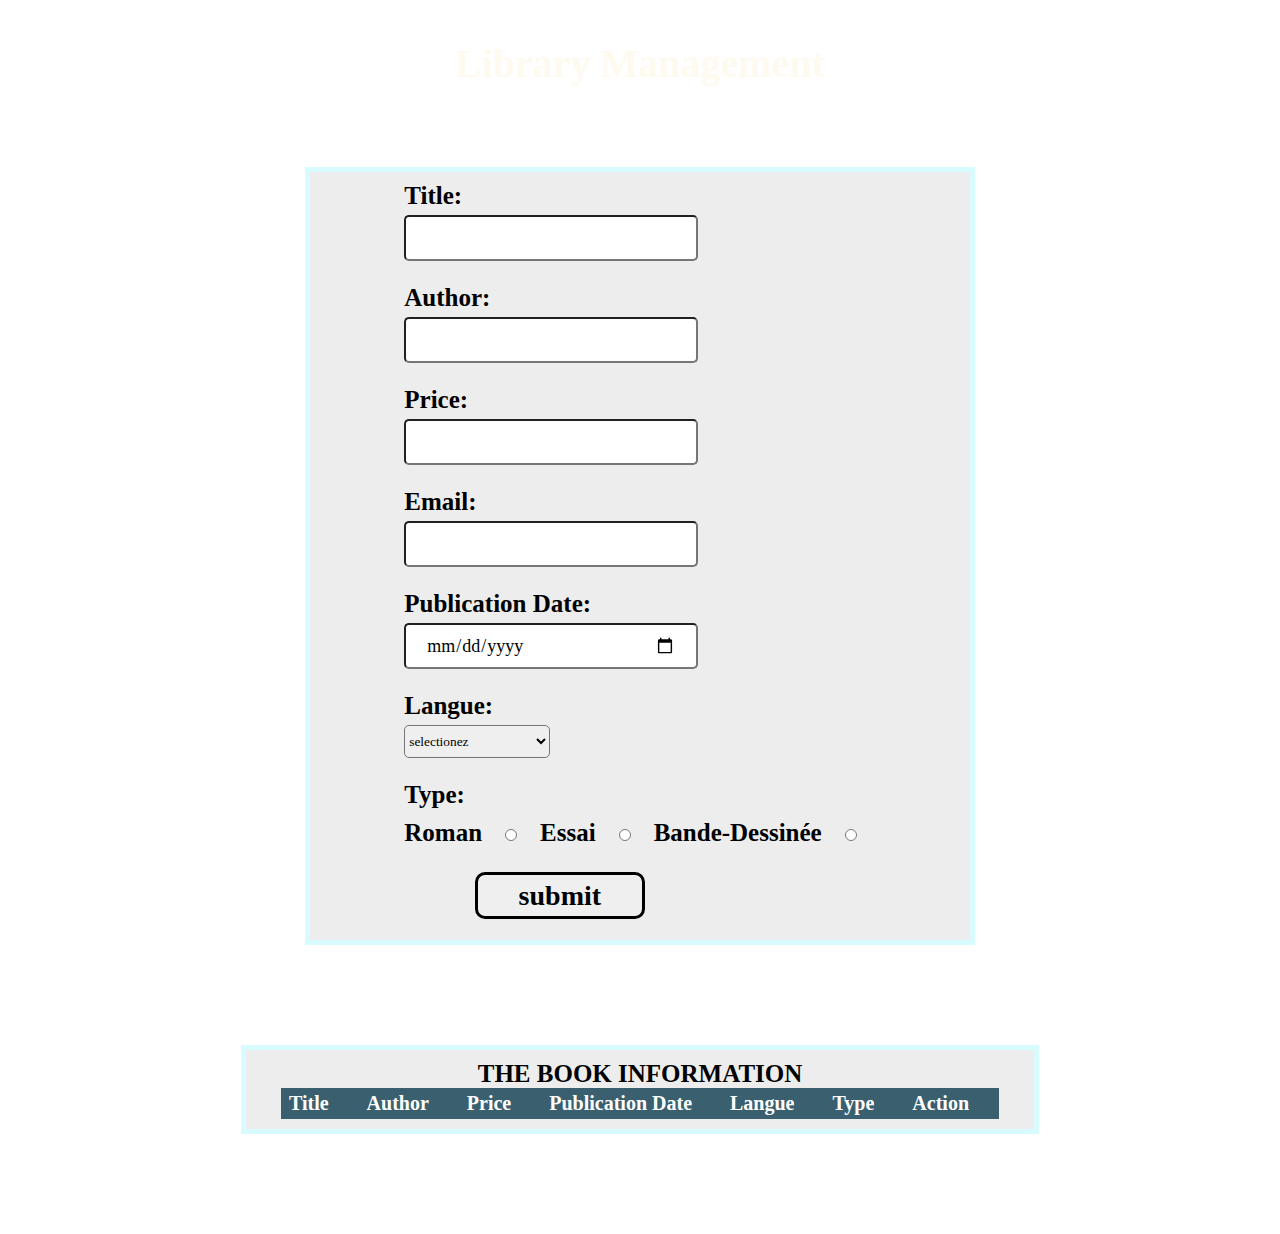
==== index.html @ a6397d5f "créer liste js" ====
<!DOCTYPE html>
<html lang="en">
<head>
    <meta charset="UTF-8">
    <meta http-equiv="X-UA-Compatible" content="IE=edge">
    <meta name="viewport" content="width=device-width, initial-scale=1.0">
    <link rel="stylesheet" href="style.css">
    <title>Document</title>
    
</head>
<body>
    
                <h1>Library Management</h1>

        <div id="Form_div">

            <form id="MyForm" action="">
                
                <!-- ---------- myTitle ------------ -->

                <div id="Title_div">
                    
                    <label  for="">Title:</label>
                    <p id="erreurTitle" class="error"></p>
                    <input id="Title" type="text" name=""> <br><br>
                </div>

                <!-- ---------- myAuthor ------------ -->

                <div id="Author_div">
                    <label  for="">Author:</label>
                    <p id="erreurAuthor" class="error"></p> 
                    <input id="Author" type="text" name=""><br><br>
                </div>

                <!-- ---------- myprice ------------ -->

                <div id="Price_div" >
                    <label for="">Price:</label>
                    <p id="erreurprice" class="error"></p>
                    <input id="Prix" type="" name=""><br><br>
                </div>

                <!-- ---------- myEmail ------------ -->

                <div id="Email_div">
                    <label  for="">Email:</label>
                    <p id="erreurEmail" class="error"></p>
                    <input id="Email" type="text" name="email"><br><br>
                </div>

                <!-- ---------- mydate ------------ -->

                <div id="Date_div">
                    <label  for="">Publication Date:</label>
                    <p id="erreurdate" class="error"></p>
                    <input id="date" type="date" name=""><br><br>
                </div>

                <!-- ---------- mylangue ------------ -->

                <div id="Langue_div">
                    <label  for="">Langue:</label>
                    <p id="erreurLangue" class="error"></p>
                    <select id="langue" name="Trie" >
                        <option value="default" id="select" disabled hidden selected value="">Trier</option>    
                        <option value="default" id="select" disabled hidden selected value="">selectionez</option>
                        <option value="Arabe">Arabe</option>
                        <option value="Français">Français</option>
                        <option value="Anglais">Anglais</option>
                    </select> <br><br>
                </div>

                <!-- ---------- mytype ------------ -->

                <div id="type_div">
                    
                    <label id="type" for="">Type:</label>
                        <p id="erreurType" class="error"></p> 
                    <label for="">Roman</label>
                        <input type="radio" id="Roman" name="fav_language" value="Roman" class="type"> 
                    <label for="">Essai</label>
                        <input type="radio" id="Essai" name="fav_language" value="Essai" class="type"> 
                    <label for="">Bande-Dessinée</label>
                        <input type="radio" id="Bande-Dessinée" name="fav_language" value="Bande-Dessinée" class="type">
                </div>        

                <!-- ---------- mysubmit ------------ -->

                <div id="Submit_div">
                    <input id="submit" type="submit" value="submit" name="submit">
                </div>

            </form>
        </div>

        <!-- ---------- myTable ------------ -->

    <div id="Table_div">
        <table id="Table"  >
            <caption>THE BOOK INFORMATION</caption>
            <tr>
                
                <th >Title</th>
                <th >Author</th>
                <th >Price</th>
                <th >Publication Date</th>
                <th >Langue</th>
                <th >Type</th>
                <th >Action</th>

            </tr>
        </table>

    </div>
    
    <script src="main.js"></script>
</body>
</html>
---- style.css ----
* {
    margin: 0;
    padding: 0;
    font-family: 'Times New Roman', Times, serif;
}
body{
    background-image: url(Photo/libraryBooks.jpg);
    /* background-size: cover; */
    /* width: 100%; */
    background-repeat: no-repeat;
    background-attachment: fixed;
    background-size: cover;
}
h1{
    text-align: center;
    margin-top: 40px;
    font-size: 40px;
    font-weight: bold;
    color: floralwhite;
}
#Form_div{
    width: 50%;
  margin: 80px auto;
  padding: 10px;
  background-color: rgba(226, 226, 226, 0.63);
  border: 5px solid #D7FBFF;
  display: flex;
  justify-content: center;
}
label{
    font-size: 25px;
    font-weight: bold;
}
#Form_div input {
    width: 250px;
    height:12px; 
    padding: 15px 20px;
    margin: 5px 0; 
    border-radius: 5px;
    font-size: 18px;
}

.error{
    font-size: 20px;
    
}
#langue{
    width: 146px;
    height: 33px;
    /* padding: 14px 23px; */
    margin: 5px 0;
    border-radius: 5px;
}
caption{
    font-size: 25px;

}
#Table_div{
    width: 60%;
	margin: 100px auto;
	padding: 10px;
	background-color: rgba(226, 226, 226, 0.63);
	border: 5px solid #D7FBFF;
    display: flex;
  justify-content: center;
}
caption{
    font-size: 25px;
    font-weight: bold;
}
table{
    border-collapse: collapse;
    font-size: 20px;
}
table th{
    text-align: left;
    background-color: #3a6070;
    color: #FFF;
    padding: 4px 30px 4px 8px;
}
table td{
    border: 1px solid #050505;
    padding: 4px  8px;
}
table tr:nth-child(odd) td{
    background-color: #748b97;
}
/*   */
.button{
width: 100%;
margin: 5px;
height: 40px;
}

#type_div input {
    width: 50px;
    height:12px; 
    padding: 15px 20px;
    margin: 20px 0;
}
#Submit_div input{
  
    width: 36%;
    margin: 11px 15%;
    height: 47px;
    padding: 2px 4px;
    border: solid;
    font-size: 28px;
    border-radius: 10px;
    font-weight: bold;

}
input[type="submit"]:hover{
    background: #4b99d8;
}
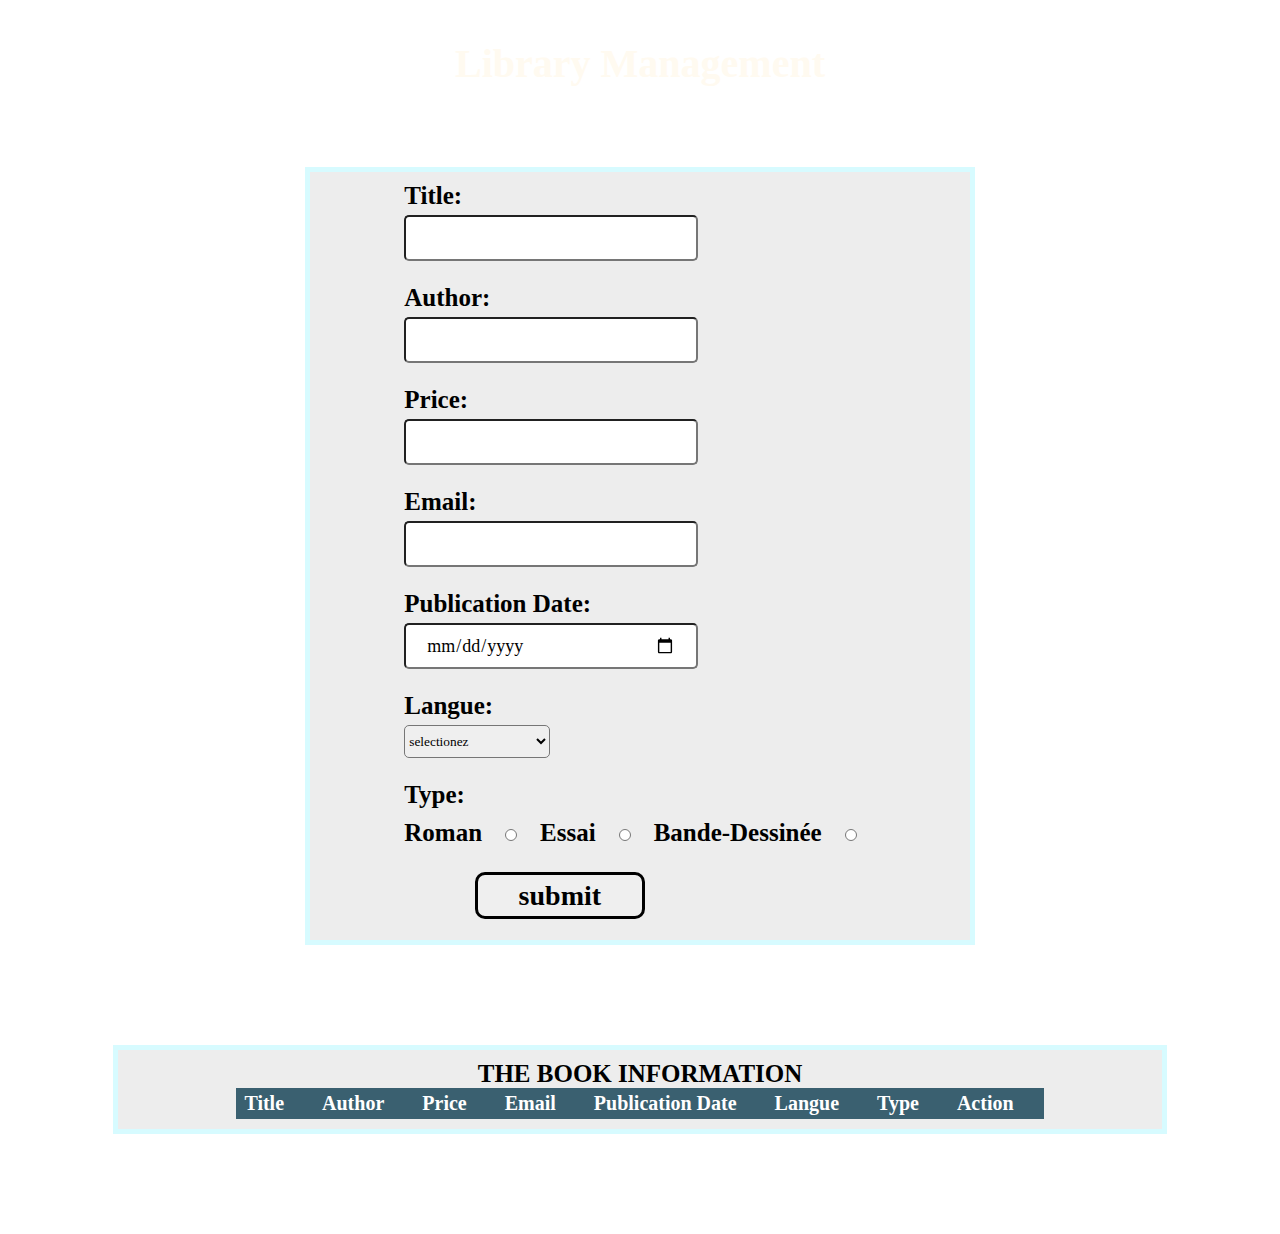
==== commit b7dc4962: "add list and push in table" ====
--- a/index.html
+++ b/index.html
@@ -63,11 +63,10 @@
                     <label  for="">Langue:</label>
                     <p id="erreurLangue" class="error"></p>
                     <select id="langue" name="Trie" >
-                        <option value="default" id="select" disabled hidden selected value="">Trier</option>    
                         <option value="default" id="select" disabled hidden selected value="">selectionez</option>
-                        <option value="Arabe">Arabe</option>
-                        <option value="Français">Français</option>
-                        <option value="Anglais">Anglais</option>
+                        <option value="Arabe">Arabic</option>
+                        <option value="Français">French </option>
+                        <option value="Anglais">English</option>
                     </select> <br><br>
                 </div>
 
@@ -99,19 +98,29 @@
     <div id="Table_div">
         <table id="Table"  >
             <caption>THE BOOK INFORMATION</caption>
+        <THead>
             <tr>
                 
                 <th >Title</th>
                 <th >Author</th>
                 <th >Price</th>
+                <th >Email</th>
                 <th >Publication Date</th>
                 <th >Langue</th>
                 <th >Type</th>
                 <th >Action</th>
 
             </tr>
+        </THead>
+        <Tbody id="tableBody">
+
+        </Tbody>
         </table>
+        
 
+    </div>
+    <div>
+        <p id="mesage"></p>
     </div>
     
     <script src="main.js"></script>
--- a/style.css
+++ b/style.css
@@ -56,7 +56,7 @@
 
 }
 #Table_div{
-    width: 60%;
+    width: 80%;
 	margin: 100px auto;
 	padding: 10px;
 	background-color: rgba(226, 226, 226, 0.63);
@@ -113,6 +113,10 @@
 input[type="submit"]:hover{
     background: #4b99d8;
 }
+p{
+    font-size: 20px;
+    color: #FFF;
+    text-align: center;
+}
 
 
-
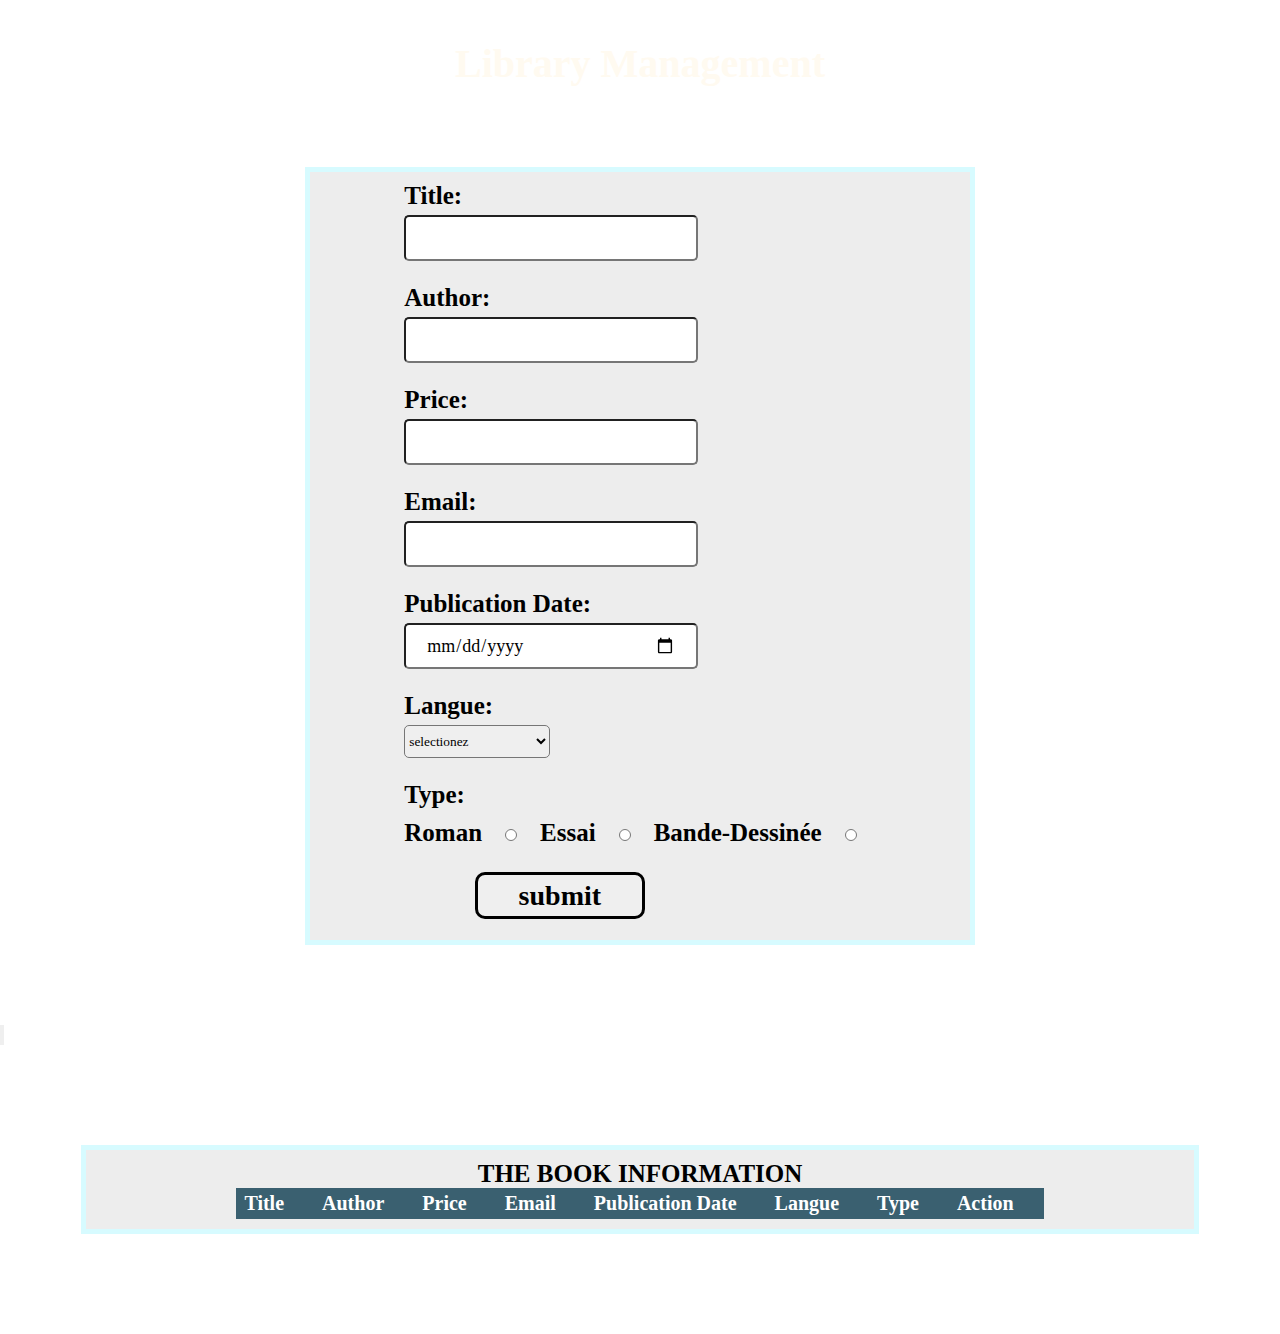
==== commit 469190aa: "add print table" ====
--- a/index.html
+++ b/index.html
@@ -63,7 +63,7 @@
                     <label  for="">Langue:</label>
                     <p id="erreurLangue" class="error"></p>
                     <select id="langue" name="Trie" >
-                        <option value="default" id="select" disabled hidden selected value="">selectionez</option>
+                        <option  id="select" disabled hidden selected value="">selectionez</option>
                         <option value="Arabe">Arabic</option>
                         <option value="Français">French </option>
                         <option value="Anglais">English</option>
@@ -92,6 +92,12 @@
 
             </form>
         </div>
+        <!-- --------- myMessage ------------- -->
+        <div>
+            <p id="mesage"></p>
+        </div>
+        <!-- --------- myPrint ------------- -->
+        <input type="button" onclick="printTable()" id="PRINT-BTN">      
 
         <!-- ---------- myTable ------------ -->
 
@@ -119,9 +125,7 @@
         
 
     </div>
-    <div>
-        <p id="mesage"></p>
-    </div>
+    
     
     <script src="main.js"></script>
 </body>
--- a/style.css
+++ b/style.css
@@ -56,7 +56,7 @@
 
 }
 #Table_div{
-    width: 80%;
+    width: 85%;
 	margin: 100px auto;
 	padding: 10px;
 	background-color: rgba(226, 226, 226, 0.63);
@@ -114,9 +114,11 @@
     background: #4b99d8;
 }
 p{
-    font-size: 20px;
+    font-size: 30px;
     color: #FFF;
     text-align: center;
+    margin: 0 20px;
+    font-weight: bold;
 }
 
 
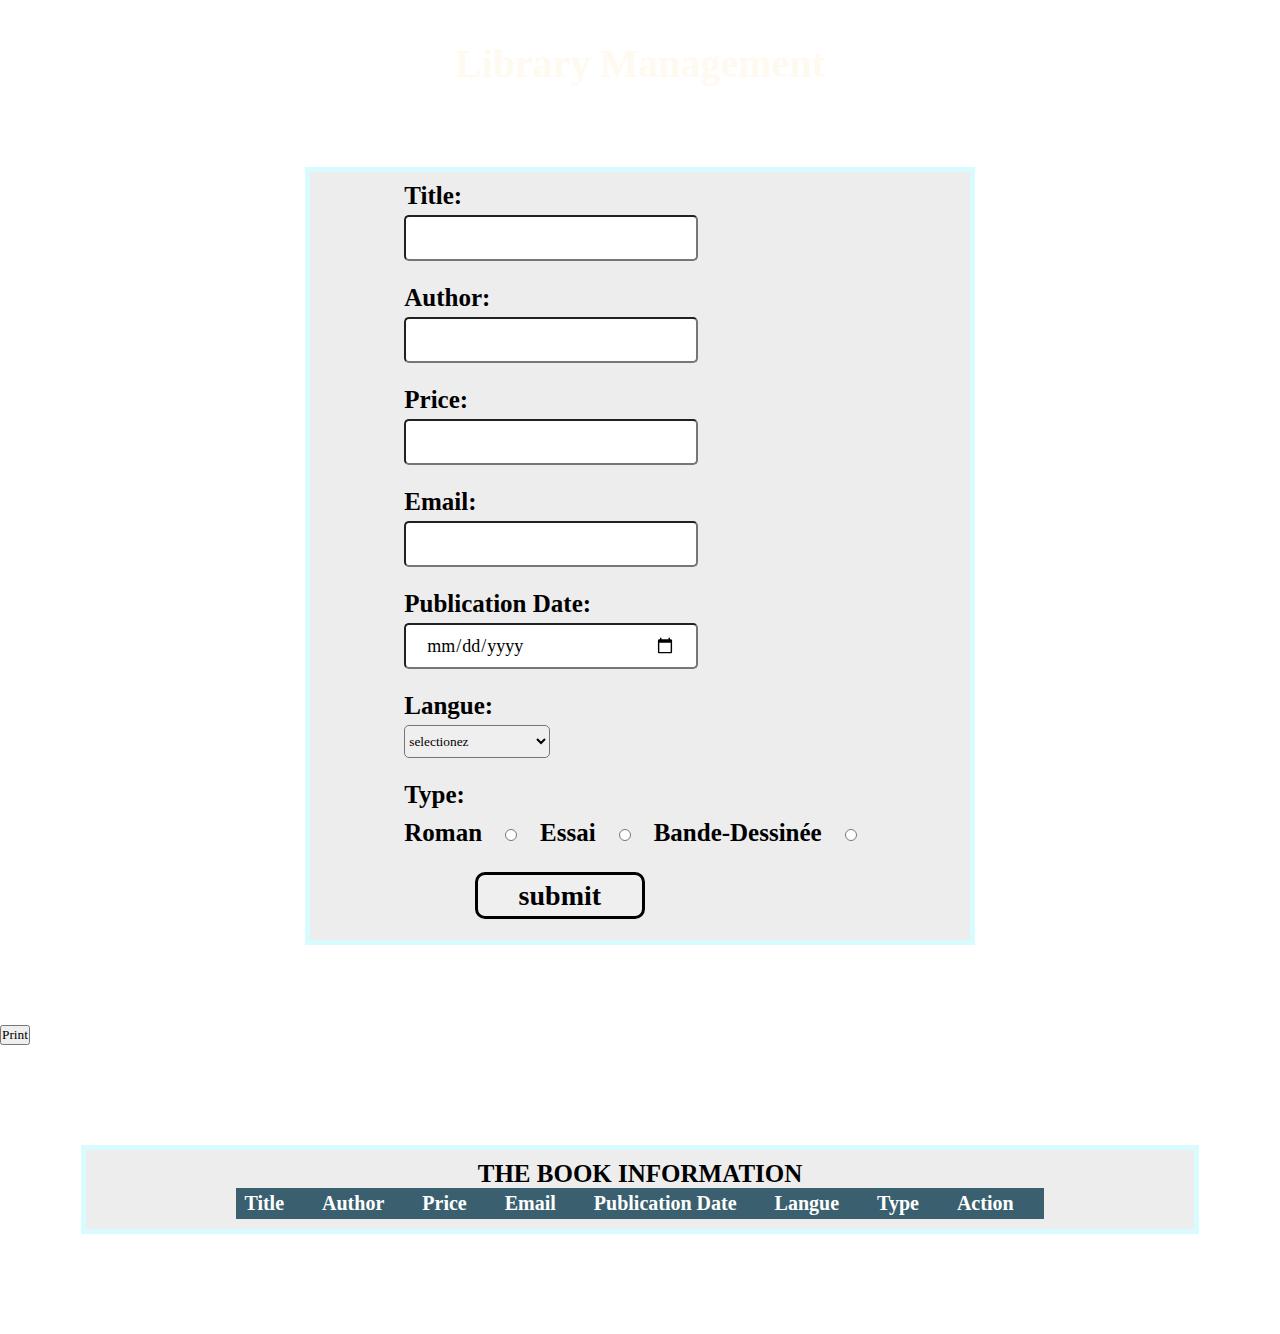
==== commit 36d33bd5: "add button print" ====
--- a/index.html
+++ b/index.html
@@ -97,7 +97,9 @@
             <p id="mesage"></p>
         </div>
         <!-- --------- myPrint ------------- -->
-        <input type="button" onclick="printTable()" id="PRINT-BTN">      
+
+        <!-- <input type="button" onclick="printTable()" id="PRINT-BTN">       -->
+        <button onclick="printTable()" id="PRINT-BTN">Print</button>
 
         <!-- ---------- myTable ------------ -->
 
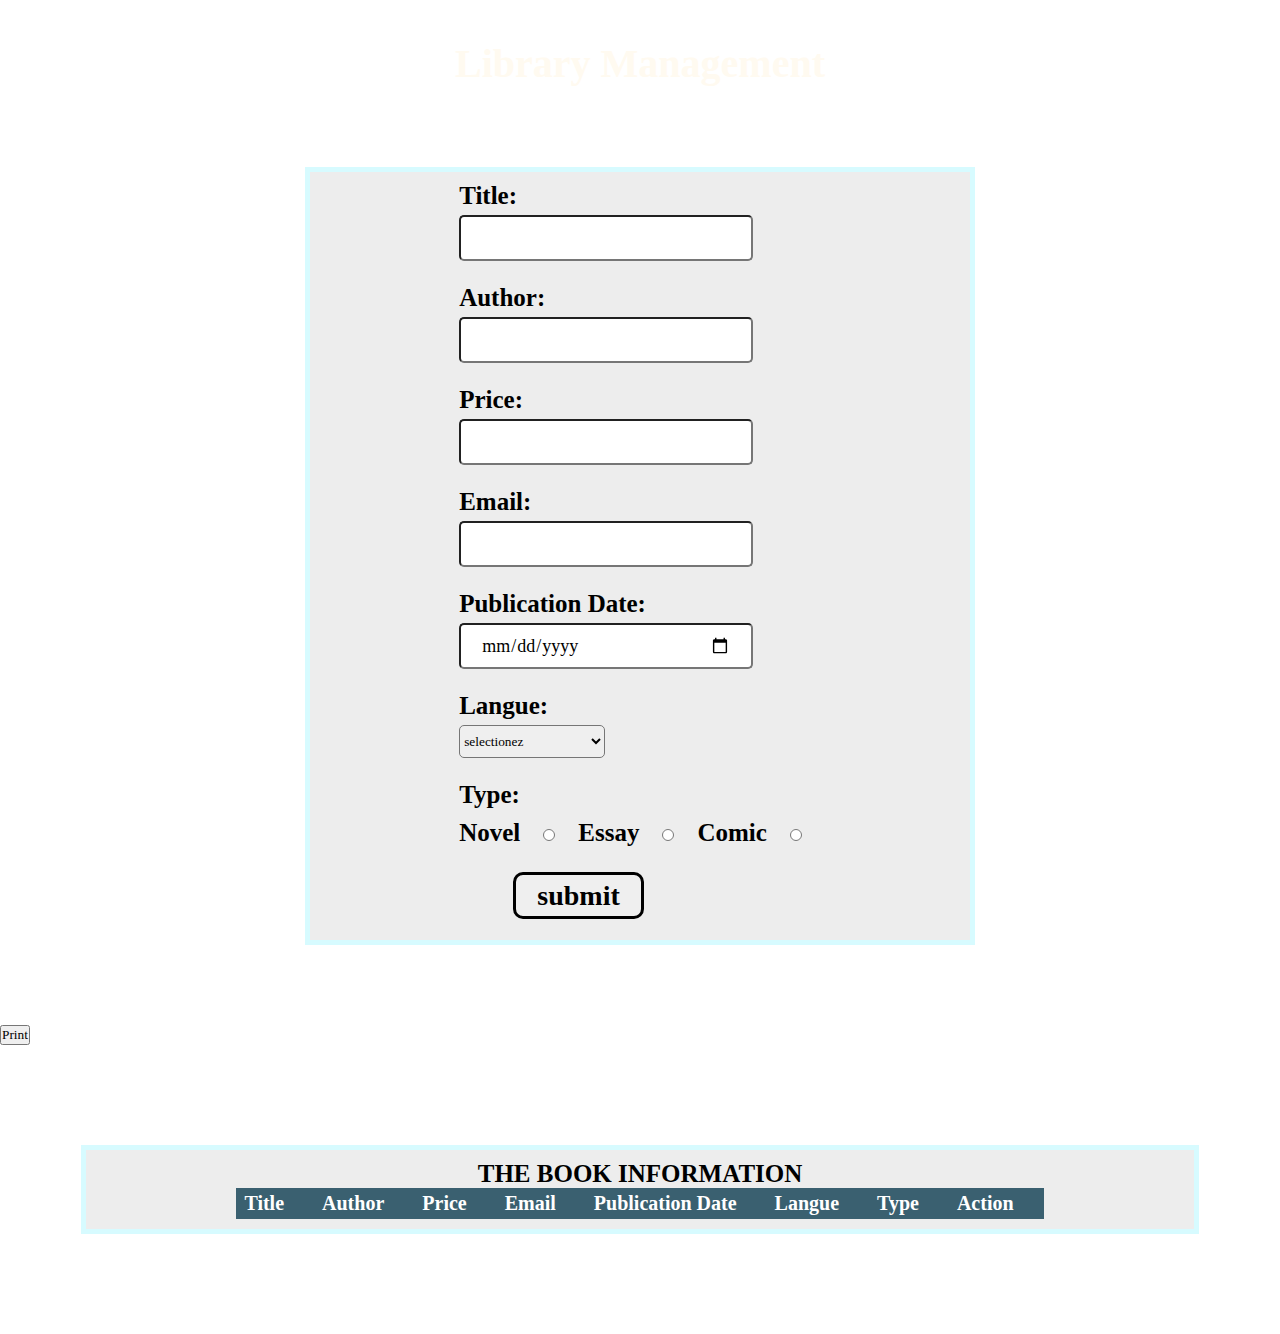
==== commit dbce815c: "change name of type" ====
--- a/index.html
+++ b/index.html
@@ -14,7 +14,7 @@
 
         <div id="Form_div">
 
-            <form id="MyForm" action="">
+            <form id="MyForm">
                 
                 <!-- ---------- myTitle ------------ -->
 
@@ -76,11 +76,11 @@
                     
                     <label id="type" for="">Type:</label>
                         <p id="erreurType" class="error"></p> 
-                    <label for="">Roman</label>
+                    <label for="">Novel</label>
                         <input type="radio" id="Roman" name="fav_language" value="Roman" class="type"> 
-                    <label for="">Essai</label>
+                    <label for="">Essay</label>
                         <input type="radio" id="Essai" name="fav_language" value="Essai" class="type"> 
-                    <label for="">Bande-Dessinée</label>
+                    <label for="">Comic</label>
                         <input type="radio" id="Bande-Dessinée" name="fav_language" value="Bande-Dessinée" class="type">
                 </div>        
 
@@ -99,7 +99,7 @@
         <!-- --------- myPrint ------------- -->
 
         <!-- <input type="button" onclick="printTable()" id="PRINT-BTN">       -->
-        <button onclick="printTable()" id="PRINT-BTN">Print</button>
+        <button id="PRINT-BTN" onclick="printTable()">Print</button>
 
         <!-- ---------- myTable ------------ -->
 
